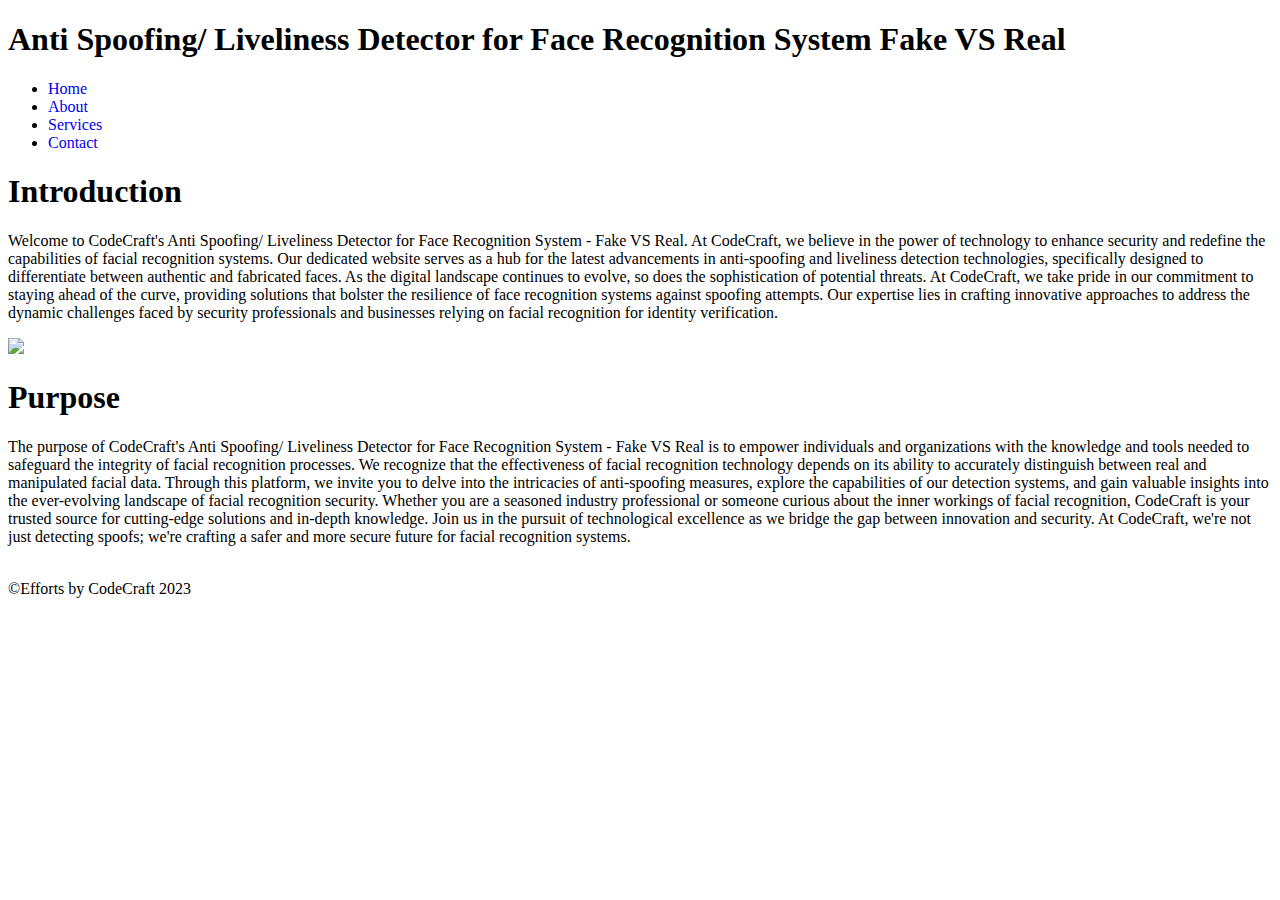
==== index.html @ 9d2bd1e5 "Add files via upload" ====
<!DOCTYPE html>
<html lang="en">

<head>
    <div>
        <meta charset="UTF-8">
        <meta name="viewport" content="width=device-width, initial-scale=1.0">
        <title>AntiSpoofing Face Recognition</title>
        <link rel="stylesheet" href="/Users/gaurav/Desktop/web/style.css">
    </div>
</head>

<body>
    <header>
        <h1>Anti Spoofing/ Liveliness Detector for Face Recognition System Fake VS Real</h1>

        <nav>
            <ul>
                <li><a style="text-decoration:none" color: yellow; href="/Users/gaurav/Desktop/web/index.html">Home</a></li>
                <li><a style="text-decoration:none"href="/Users/gaurav/Desktop/web/About.html">About</a></li>
                <li><a style="text-decoration:none"href="/Users/gaurav/Desktop/web/newser.html">Services</a></li>
                <li><a style="text-decoration:none"href="/Users/gaurav/Desktop/web/contact.html">Contact</a></li>
              
            </ul>
        </nav>
    </header>


    <main>
        <h1>Introduction</h1>
        <p>Welcome to CodeCraft's Anti Spoofing/ Liveliness Detector for Face Recognition System - Fake VS Real. At
            CodeCraft, we believe in the power of technology to enhance security and redefine the capabilities of facial
            recognition systems. Our dedicated website serves as a hub for the latest advancements in anti-spoofing and
            liveliness detection technologies, specifically designed to differentiate between authentic and fabricated
            faces.

            As the digital landscape continues to evolve, so does the sophistication of potential threats. At CodeCraft,
            we take pride in our commitment to staying ahead of the curve, providing solutions that bolster the
            resilience of face recognition systems against spoofing attempts. Our expertise lies in crafting innovative
            approaches to address the dynamic challenges faced by security professionals and businesses relying on
            facial recognition for identity verification.</p>
        
            <div class="face_recog">
                <img src="/Users/gaurav/Downloads\homeimg.jpeg">
            </div>

        <h1>Purpose</h1>
        <p>The purpose of CodeCraft's Anti Spoofing/ Liveliness Detector for Face Recognition System - Fake VS Real is
            to empower individuals and organizations with the knowledge and tools needed to safeguard the integrity of
            facial recognition processes. We recognize that the effectiveness of facial recognition technology depends
            on its ability to accurately distinguish between real and manipulated facial data.

            Through this platform, we invite you to delve into the intricacies of anti-spoofing measures, explore the
            capabilities of our detection systems, and gain valuable insights into the ever-evolving landscape of facial
            recognition security. Whether you are a seasoned industry professional or someone curious about the inner
            workings of facial recognition, CodeCraft is your trusted source for cutting-edge solutions and in-depth
            knowledge.

            Join us in the pursuit of technological excellence as we bridge the gap between innovation and security. At
            CodeCraft, we're not just detecting spoofs; we're crafting a safer and more secure future for facial
            recognition systems.</p><br>
    </main>
    <footer>
        <para>&copy;Efforts by CodeCraft 2023</para>
    </footer>


</body>

</html>
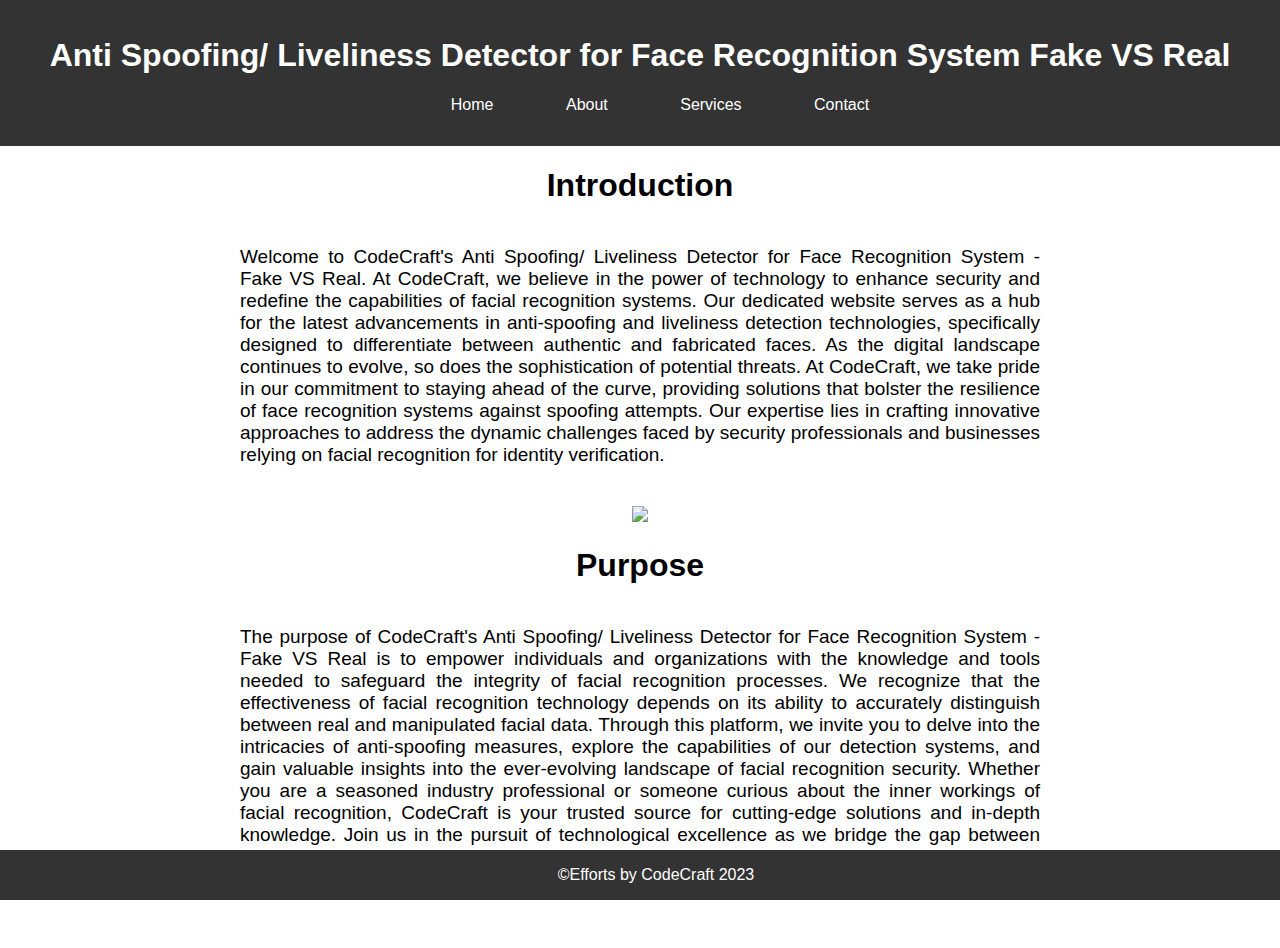
==== commit 1f8c48d9: "Update index.html" ====
--- a/index.html
+++ b/index.html
@@ -6,7 +6,7 @@
         <meta charset="UTF-8">
         <meta name="viewport" content="width=device-width, initial-scale=1.0">
         <title>AntiSpoofing Face Recognition</title>
-        <link rel="stylesheet" href="/Users/gaurav/Desktop/web/style.css">
+        <link rel="stylesheet" href="style.css">
     </div>
 </head>
 
@@ -16,11 +16,10 @@
 
         <nav>
             <ul>
-                <li><a style="text-decoration:none" color: yellow; href="/Users/gaurav/Desktop/web/index.html">Home</a></li>
-                <li><a style="text-decoration:none"href="/Users/gaurav/Desktop/web/About.html">About</a></li>
-                <li><a style="text-decoration:none"href="/Users/gaurav/Desktop/web/newser.html">Services</a></li>
-                <li><a style="text-decoration:none"href="/Users/gaurav/Desktop/web/contact.html">Contact</a></li>
-              
+                <li><a style="text-decoration:none" color: yellow; href="index.html">Home</a></li>
+                <li><a style="text-decoration:none"href="About.html">About</a></li>
+                <li><a style="text-decoration:none"href="newser.html">Services</a></li>
+                <li><a style="text-decoration:none"href="contact.html">Contact</a></li>
             </ul>
         </nav>
     </header>
@@ -67,4 +66,4 @@
 
 </body>
 
-</html>+</html>
--- a/style.css
+++ b/style.css
@@ -0,0 +1,63 @@
+body {
+  font-family: Arial, sans-serif;
+  margin: 0;
+  padding: 0;
+}
+
+header { 
+  background-color: #333;
+  color: #fff;
+  text-align: center;
+  padding: 1rem;
+}
+li {
+  display:inline;      
+  background-color: #333;
+  border: none;
+  color: black;
+  padding: 16px 32px;
+  text-align: center;
+  font-size: 16px;
+  margin: 4px 2px;
+  transition: 0.3s;
+}
+
+li:hover {
+  background-color: #bbd0ff;
+  color: white;
+}
+a:link {
+  color: white; 
+}
+a:visited {
+  color: white;
+}
+.face_recog{
+  text-align: center;
+}
+h1{
+  text-align: center;
+}
+p {
+  font-size: 19px;
+  max-width: 800px;
+  margin: 20px auto;
+  padding: 20px;
+  text-align: justify;
+}
+
+button {
+  padding: 10px;
+  font-size: 16px;
+  cursor: pointer;
+}
+
+footer {
+  background-color: #333;
+  color: #fff;
+  text-align: center;
+  padding: 1rem;
+  position: fixed;
+  bottom: 0;
+  width: 100%;
+}